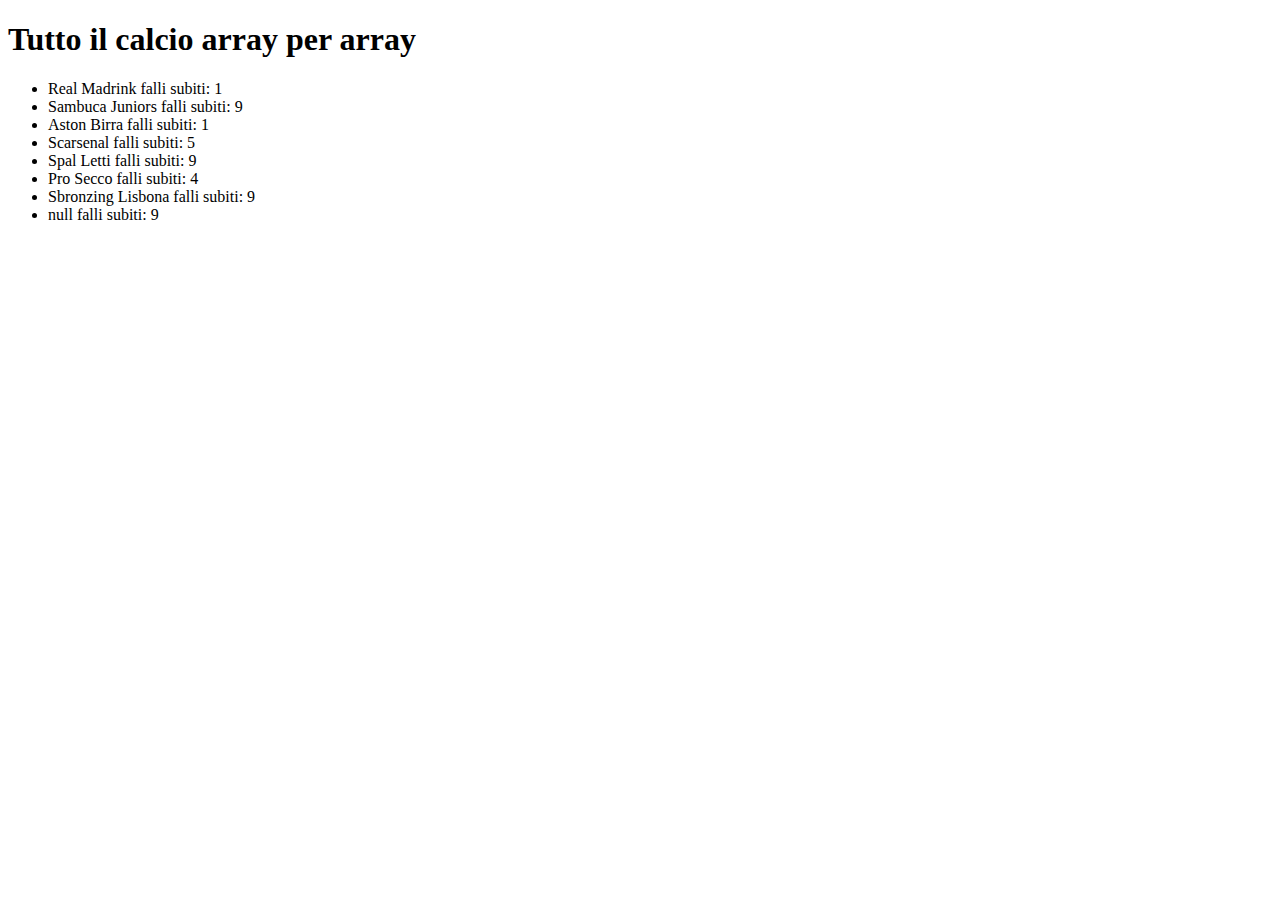
==== calcio-js/index.html @ d2a753ba "Snack 2 done" ====
<!DOCTYPE html>
<html lang="en">
<head>
    <meta charset="UTF-8">
    <meta http-equiv="X-UA-Compatible" content="IE=edge">
    <meta name="viewport" content="width=device-width, initial-scale=1.0">
    <title>Document</title>
</head>
<body>
    <h1>Tutto il calcio array per array</h1>
    <ul id="result">

    </ul>
    <script src="js/script.js"></script>
</body>
</html>
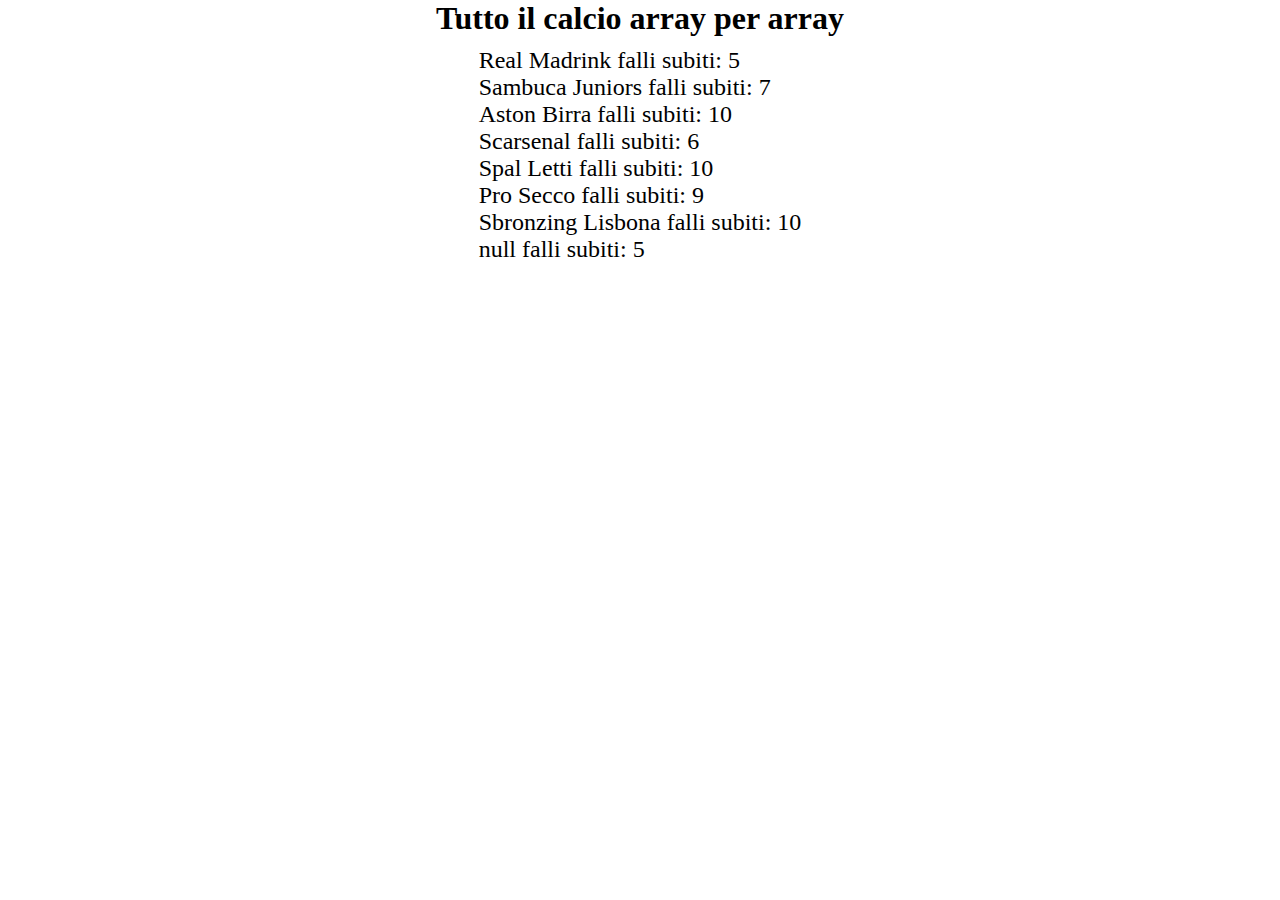
==== commit 83275453: "Add some style" ====
--- a/calcio-js/index.html
+++ b/calcio-js/index.html
@@ -1,16 +1,23 @@
 <!DOCTYPE html>
 <html lang="en">
+
 <head>
     <meta charset="UTF-8">
     <meta http-equiv="X-UA-Compatible" content="IE=edge">
     <meta name="viewport" content="width=device-width, initial-scale=1.0">
+    <!--Custom CSS-->
+    <link rel="stylesheet" href="css/style.css">
     <title>Document</title>
 </head>
+
 <body>
-    <h1>Tutto il calcio array per array</h1>
-    <ul id="result">
+    <div class="container">
+        <h1>Tutto il calcio array per array</h1>
+        <ul id="result">
 
-    </ul>
+        </ul>
+    </div>
     <script src="js/script.js"></script>
 </body>
+
 </html>--- a/calcio-js/css/style.css
+++ b/calcio-js/css/style.css
@@ -0,0 +1,22 @@
+/*RESET*/
+*{
+    margin: 0;
+    padding: 0;
+    box-sizing: border-box;
+}
+/*common*/
+ul{
+    list-style-type: none;
+}
+/*layout*/
+.container{
+    width: 100%;
+    display: flex;
+    flex-direction: column;
+    justify-content: center;
+    align-items: center;
+    gap: 10px;
+}
+#result{
+    font-size: 1.5em;
+}
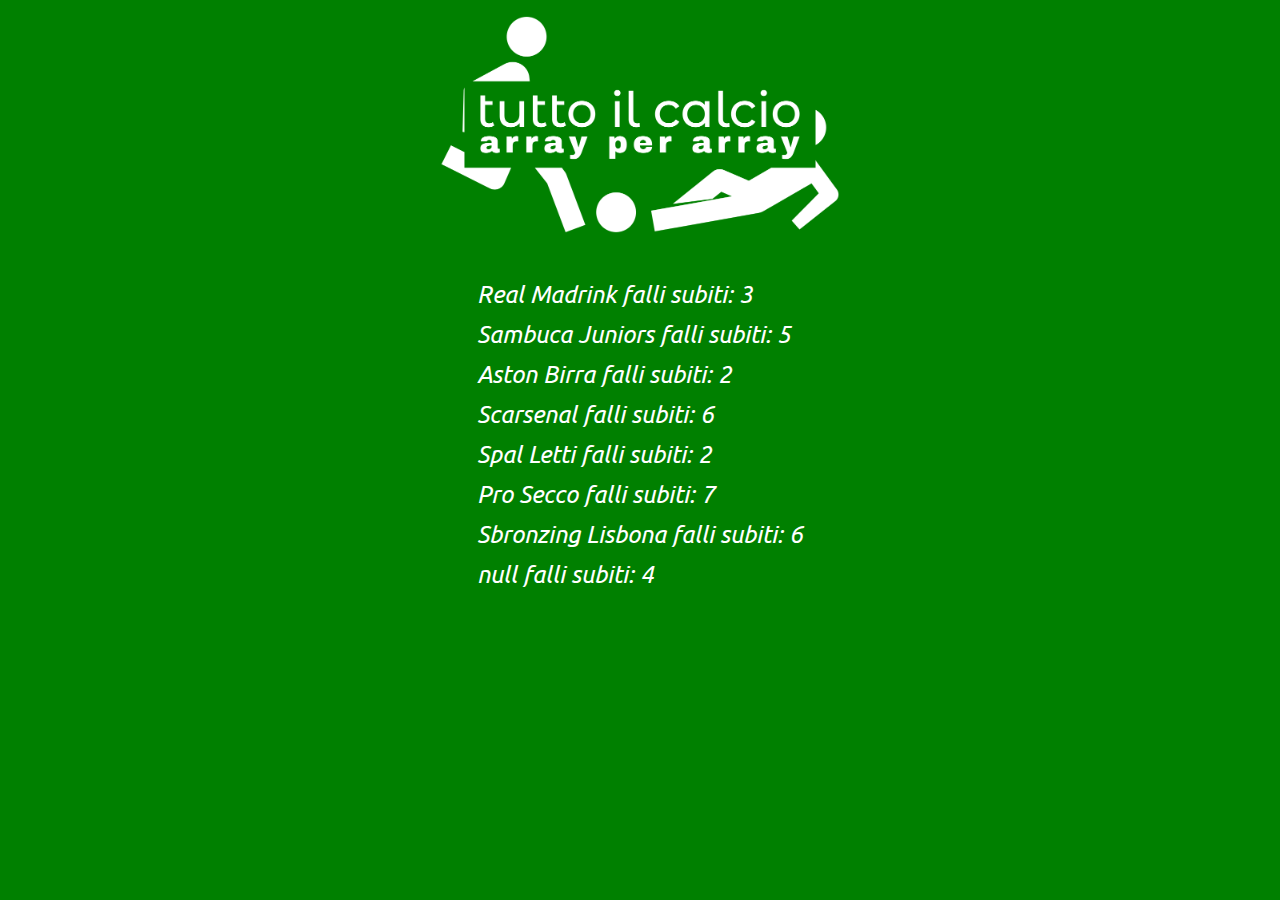
==== commit 77586dfa: "Snack 2 done" ====
--- a/calcio-js/index.html
+++ b/calcio-js/index.html
@@ -5,6 +5,10 @@
     <meta charset="UTF-8">
     <meta http-equiv="X-UA-Compatible" content="IE=edge">
     <meta name="viewport" content="width=device-width, initial-scale=1.0">
+    <!--Google Fonts-->
+    <link rel="preconnect" href="https://fonts.googleapis.com">
+    <link rel="preconnect" href="https://fonts.gstatic.com" crossorigin>
+    <link href="https://fonts.googleapis.com/css2?family=Ubuntu&display=swap" rel="stylesheet">
     <!--Custom CSS-->
     <link rel="stylesheet" href="css/style.css">
     <title>Document</title>
@@ -12,10 +16,12 @@
 
 <body>
     <div class="container">
-        <h1>Tutto il calcio array per array</h1>
-        <ul id="result">
+        <div class="data-container">
+            <img src="img/logo-no-background.png" alt="">
+            <ul id="result">
 
-        </ul>
+            </ul>
+        </div>
     </div>
     <script src="js/script.js"></script>
 </body>
--- a/calcio-js/css/style.css
+++ b/calcio-js/css/style.css
@@ -8,15 +8,33 @@
 ul{
     list-style-type: none;
 }
+ul li{
+    margin: 10px auto;
+}
+body{
+    background-color: green;
+    font-family: 'Ubuntu', sans-serif;
+}
+img{
+    max-width: 400px;
+}
 /*layout*/
 .container{
     width: 100%;
+
+}
+.data-container{
+    width: 80%;
+    margin: 0 auto;
     display: flex;
     flex-direction: column;
     justify-content: center;
     align-items: center;
-    gap: 10px;
+    gap: 20px;
+    color: white;
 }
 #result{
     font-size: 1.5em;
+    font-style: italic;
+    font-family: inherit;
 }
